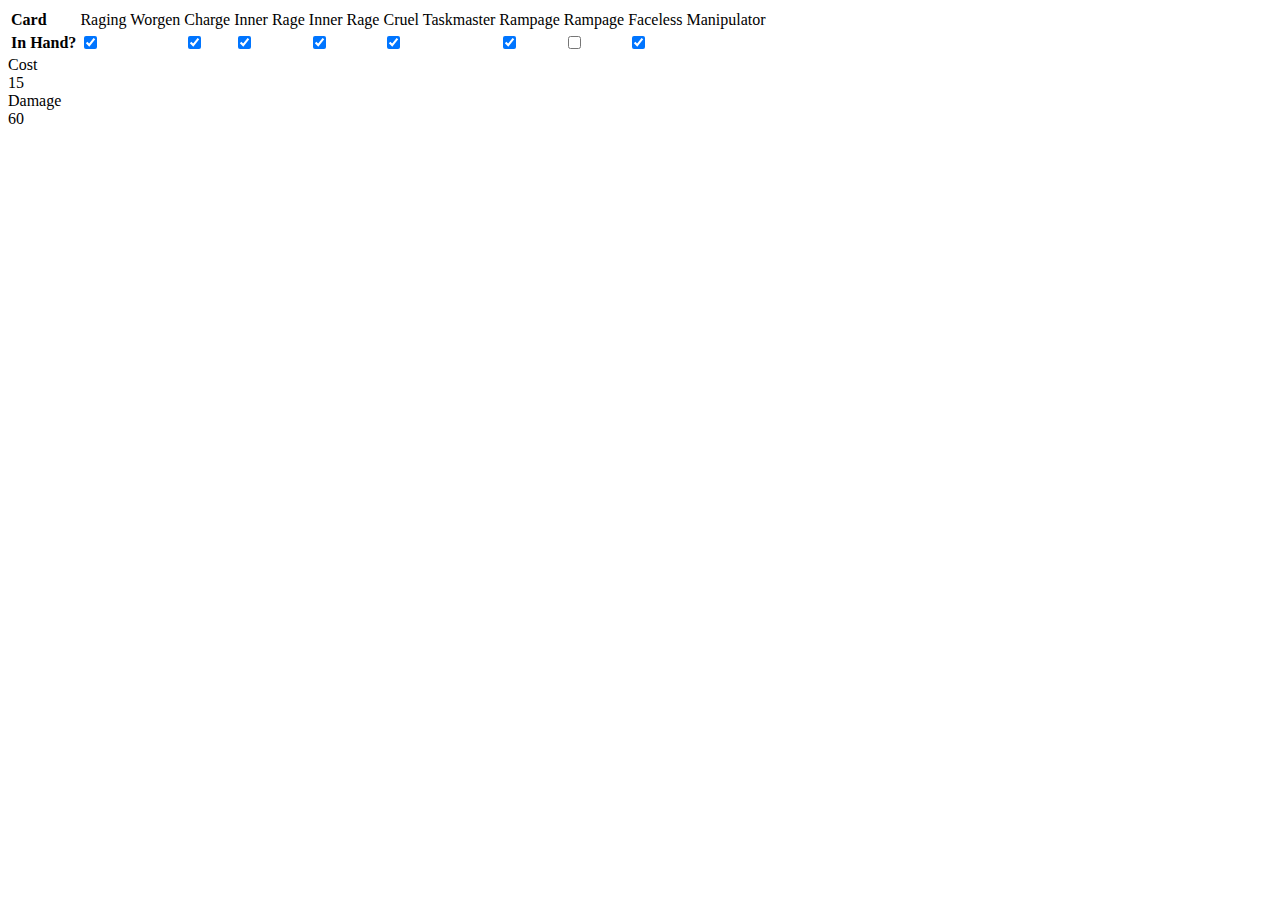
==== index.html @ eea9e344 "Commit initial work to git." ====
<!doctype html>
<html>
  <head>
    <title>Whiteboard</title>
  </head>
  <script src="OTKWorgenWarrior.js"></script>
  <link rel="stylesheet" type="text/css" href="OTKWorgenWarrior.css">
  <body onload="Worgen.calculate()">
    <table>
      <tr>
        <th>Card</th>
        <td>Raging Worgen</td>
        <td>Charge</td>
        <td>Inner Rage</td>
        <td>Inner Rage</td>
        <td>Cruel Taskmaster</td>
        <td>Rampage</td>
        <td>Rampage</td>
        <td>Faceless Manipulator</td>
      </tr>
      <tr>
        <th>In Hand?</th>
        <td><input id="worgen" type="checkbox" onclick="return false" checked="yes"/></td>
        <td><input id="charge" type="checkbox" onclick="return false" checked="yes"/></td>
        <td><input id="inner_rage_1" type="checkbox" onclick="Worgen.calculate()" checked="yes"/></td>
        <td><input id="inner_rage_2" type="checkbox" onclick="Worgen.calculate()" checked="yes"/></td>
        <td><input id="cruel_taskmaster" type="checkbox" onclick="Worgen.calculate()" checked="yes"/></td>
        <td><input id="rampage_1" type="checkbox" onclick="Worgen.calculate()" checked="yes"/></td>
        <td><input id="rampage_2" type="checkbox" onclick="Worgen.calculate()"/></td>
        <td><input id="faceless_manipulator" type="checkbox" onclick="Worgen.calculate()" checked="yes"/></td>
      </tr>
    </table>
    <div class="output">
      <div id="cost-label">Cost</div>
      <div id="cost"></div>
      <div id="damage-label">Damage</div>
      <div id="damage"></div>
      <div id="warning"><div>
    </div>
  </body>
</html>
---- OTKWorgenWarrior.css ----
th {
    text-align: left;
}

td {
    text-align: left;
}

#warning {
    font-weight: bold;
    color: red;
}
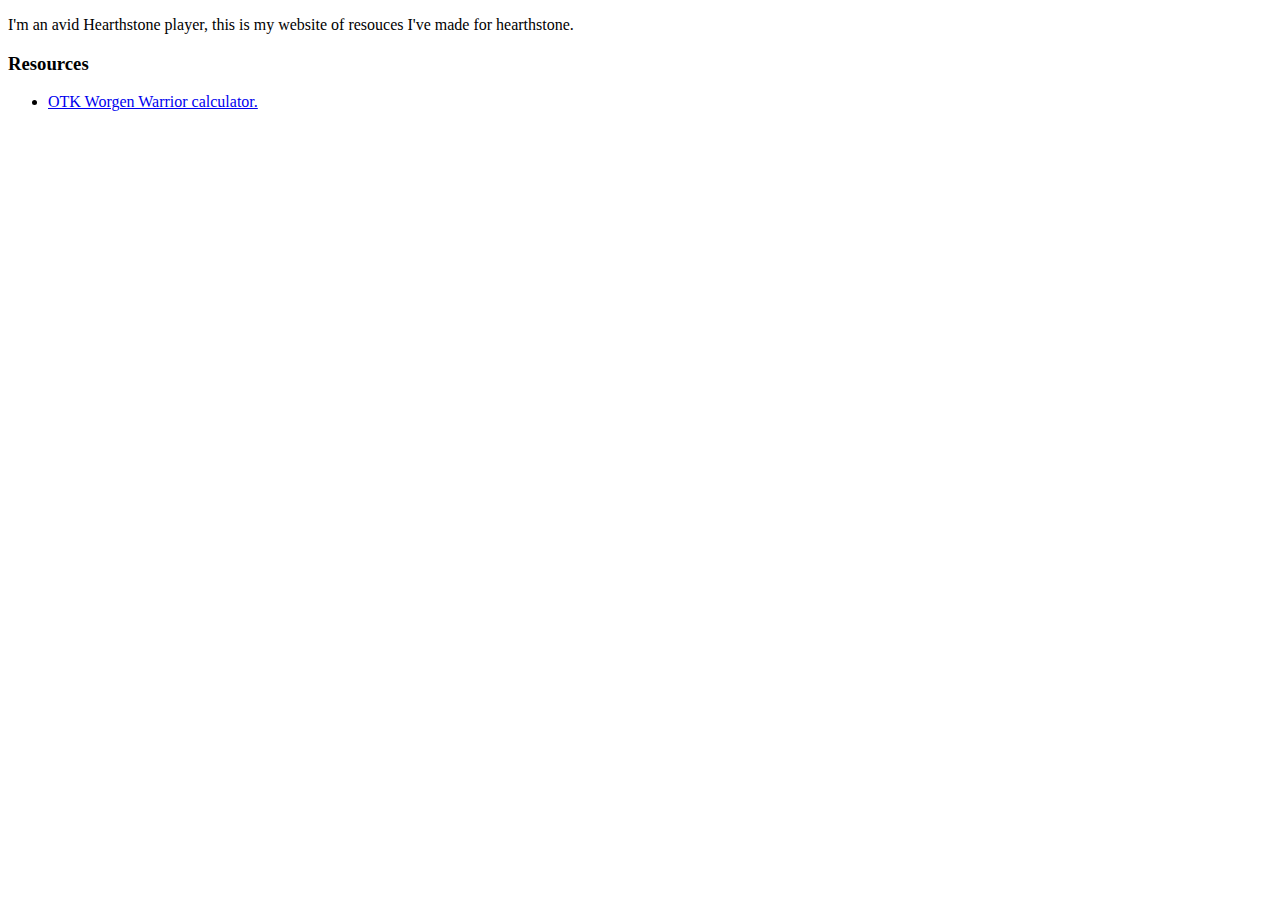
==== commit 2aa9e840: "Add a homepage, move OTK calculator to seperae page." ====
--- a/index.html
+++ b/index.html
@@ -1,41 +1,14 @@
 <!doctype html>
 <html>
   <head>
-    <title>Whiteboard</title>
+    <title>Daveasuarus's Hearthstone Site</title>
   </head>
-  <script src="OTKWorgenWarrior.js"></script>
   <link rel="stylesheet" type="text/css" href="OTKWorgenWarrior.css">
-  <body onload="Worgen.calculate()">
-    <table>
-      <tr>
-        <th>Card</th>
-        <td>Raging Worgen</td>
-        <td>Charge</td>
-        <td>Inner Rage</td>
-        <td>Inner Rage</td>
-        <td>Cruel Taskmaster</td>
-        <td>Rampage</td>
-        <td>Rampage</td>
-        <td>Faceless Manipulator</td>
-      </tr>
-      <tr>
-        <th>In Hand?</th>
-        <td><input id="worgen" type="checkbox" onclick="return false" checked="yes"/></td>
-        <td><input id="charge" type="checkbox" onclick="return false" checked="yes"/></td>
-        <td><input id="inner_rage_1" type="checkbox" onclick="Worgen.calculate()" checked="yes"/></td>
-        <td><input id="inner_rage_2" type="checkbox" onclick="Worgen.calculate()" checked="yes"/></td>
-        <td><input id="cruel_taskmaster" type="checkbox" onclick="Worgen.calculate()" checked="yes"/></td>
-        <td><input id="rampage_1" type="checkbox" onclick="Worgen.calculate()" checked="yes"/></td>
-        <td><input id="rampage_2" type="checkbox" onclick="Worgen.calculate()"/></td>
-        <td><input id="faceless_manipulator" type="checkbox" onclick="Worgen.calculate()" checked="yes"/></td>
-      </tr>
-    </table>
-    <div class="output">
-      <div id="cost-label">Cost</div>
-      <div id="cost"></div>
-      <div id="damage-label">Damage</div>
-      <div id="damage"></div>
-      <div id="warning"><div>
-    </div>
+  <body>
+    <p>I'm an avid Hearthstone player, this is my website of resouces I've made for hearthstone.</p>
+    <h3>Resources</h3>
+    <ul>
+      <li><a href="./OTKWorgenWarrior.html">OTK Worgen Warrior calculator.</a></li>
+    </ul>
   </body>
 </html>
--- a/OTKWorgenWarrior.css
+++ b/OTKWorgenWarrior.css
@@ -9,4 +9,4 @@
 #warning {
     font-weight: bold;
     color: red;
-}+}
